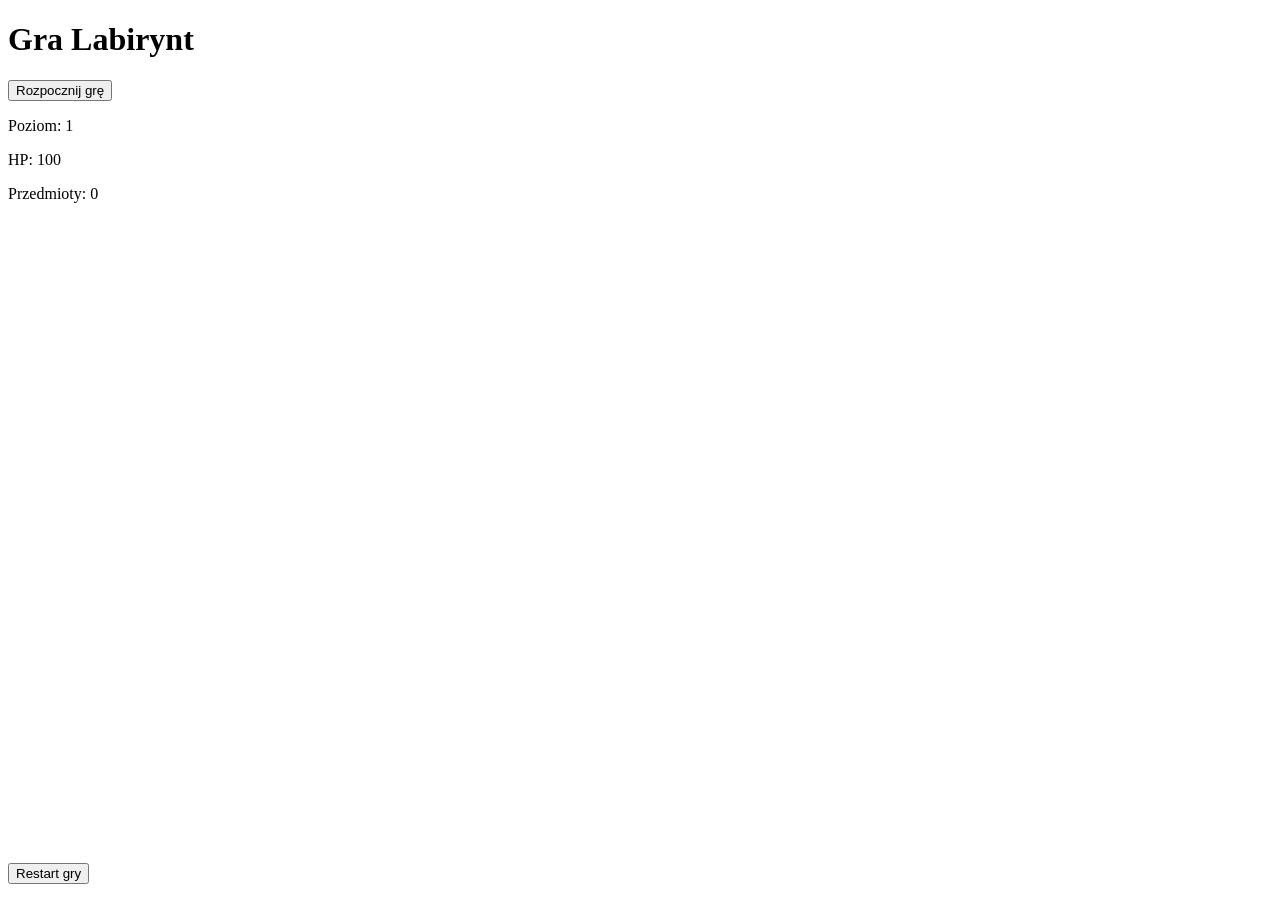
==== index.html @ d3cfe3ef "Plik HTML" ====
<!DOCTYPE html>
<html lang="pl">
<head>
    <meta charset="UTF-8">
    <meta name="viewport" content="width=device-width, initial-scale=1.0">

    <title>Gra Labirynt</title>

    <link rel="stylesheet" href="style.css">
</head>
<body>

    <!-- Ekran startowy -->
    <div id="startScreen">
        <h1>Gra Labirynt</h1>
        <button id="startButton">Rozpocznij grę</button>
    </div>

    <!-- Interfejs użytkownika -->
    <div id="ui">
        <p>Poziom: <span id="level">1</span></p>
        <p>HP: <span id="hp">100</span></p>
        <p>Przedmioty: <span id="items">0</span></p>
    </div>

    <!-- Canvas gry -->
    <canvas id="gameCanvas" width="640" height="640"></canvas>

    <!-- Komunikaty -->
    <div id="message"></div>

    <!-- Restart gry -->
    <button id="restartButton">Restart gry</button>

    <!-- Połączenie z JavaScript -->
    <script src="script.js"></script>

</body>
</html>
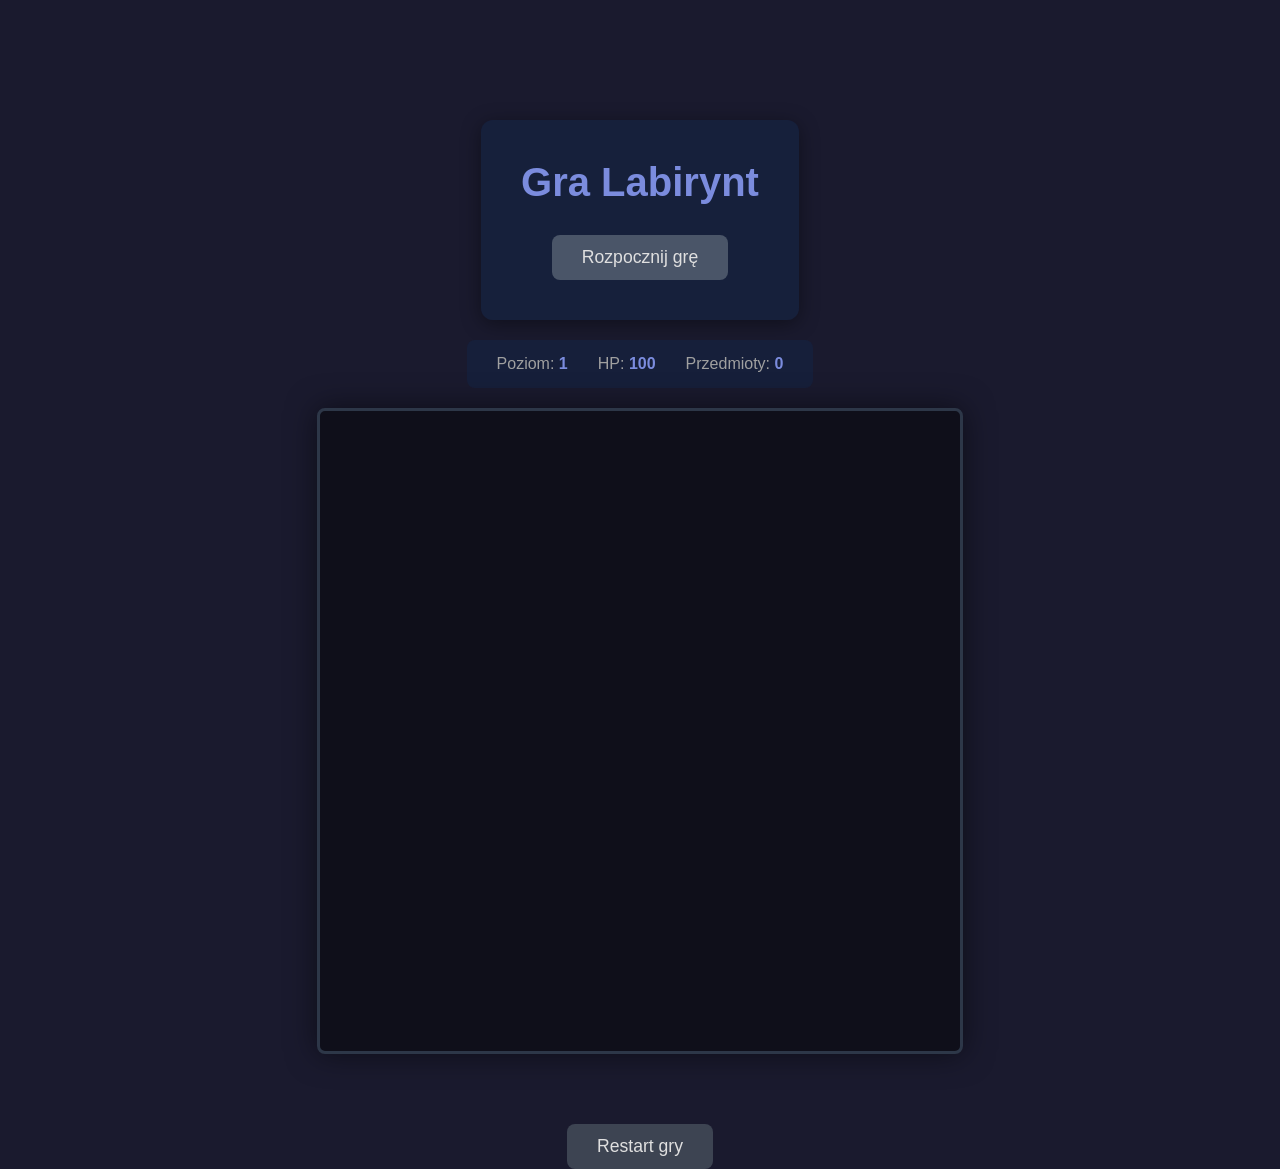
==== commit 2e354cd7: "HTML zmiana tytułu" ====
--- a/index.html
+++ b/index.html
@@ -4,7 +4,7 @@
     <meta charset="UTF-8">
     <meta name="viewport" content="width=device-width, initial-scale=1.0">
 
-    <title>Gra Labirynt</title>
+    <title>Valhalla Maze</title>
 
     <link rel="stylesheet" href="style.css">
 </head>
@@ -36,4 +36,4 @@
     <script src="script.js"></script>
 
 </body>
-</html>+</html>
--- a/style.css
+++ b/style.css
@@ -0,0 +1,241 @@
+/* RESET I PODSTAWOWE STYLE GLOBALNY */
+/* Uniwersalny reset - usuwa domyślne marginesy i paddingi,
+   ustawia box-sizing na border-box dla łatwiejszego liczenia wymiarów */
+* {
+    margin: 0;
+    padding: 0;
+    box-sizing: border-box;
+}
+
+/* Główny styl dla body - ustawia tło, czcionkę i centrowanie zawartości */
+body {
+    /* Ciemne tło w odcieniu grafitu */
+    background-color: #1a1a2e;
+    
+    /* Jasny, stonowany kolor tekstu - nie czysty biały, łagodniejszy dla oczu */
+    color: #e0e0e0;
+    
+    /* Bezszeryfowa czcionka systemowa jako fallback */
+    font-family: 'Segoe UI', Tahoma, Geneva, Verdana, sans-serif;
+    
+    /* Flexbox do wyśrodkowania zawartości */
+    display: flex;
+    flex-direction: column;
+    align-items: center;
+    
+    /* Minimalna wysokość na cały viewport */
+    min-height: 100vh;
+    
+    /* Padding górny dla odstępu od krawędzi */
+    padding-top: 20px;
+}
+
+/* ==============================================
+   EKRAN STARTOWY
+   ============================================== */
+
+#startScreen {
+    /* Centrowanie tekstu wewnątrz */
+    text-align: center;
+    
+    /* Odstęp od góry */
+    margin-top: 100px;
+    
+    /* Padding wewnętrzny */
+    padding: 40px;
+    
+    /* Ciemniejsze tło z lekką przezroczystością */
+    background-color: rgba(22, 33, 62, 0.9);
+    
+    /* Zaokrąglone rogi */
+    border-radius: 12px;
+    
+    /* Subtelny cień dla głębi */
+    box-shadow: 0 4px 20px rgba(0, 0, 0, 0.4);
+}
+
+/* Tytuł gry na ekranie startowym */
+#startScreen h1 {
+    /* Stonowany niebieski odcień */
+    color: #7b8cde;
+    
+    /* Rozmiar czcionki */
+    font-size: 2.5rem;
+    
+    /* Odstęp pod tytułem */
+    margin-bottom: 30px;
+    
+    /* Grubość czcionki */
+    font-weight: 600;
+}
+
+/* ==============================================
+   STYLE PRZYCISKÓW
+   ============================================== */
+
+/* Wspólne style dla wszystkich przycisków */
+button {
+    /* Stonowany fioletowo-niebieski kolor tła */
+    background-color: #4a5568;
+    
+    /* Kolor tekstu */
+    color: #e0e0e0;
+    
+    /* Brak obramowania */
+    border: none;
+    
+    /* Padding: góra/dół i lewo/prawo */
+    padding: 12px 30px;
+    
+    /* Rozmiar czcionki */
+    font-size: 1.1rem;
+    
+    /* Zaokrąglone rogi */
+    border-radius: 8px;
+    
+    /* Kursor wskazujący na klikalność */
+    cursor: pointer;
+    
+    /* Płynna animacja przy hover */
+    transition: background-color 0.3s ease, transform 0.2s ease;
+}
+
+/* Efekt hover na przyciskach */
+button:hover {
+    /* Jaśniejszy odcień przy najechaniu */
+    background-color: #5a6578;
+    
+    /* Lekkie powiększenie */
+    transform: scale(1.05);
+}
+
+/* Efekt aktywnego kliknięcia */
+button:active {
+    /* Lekkie zmniejszenie przy kliknięciu */
+    transform: scale(0.98);
+}
+
+/* ==============================================
+   INTERFEJS UŻYTKOWNIKA (UI)
+   ============================================== */
+
+#ui {
+    /* Flexbox do ułożenia elementów w rzędzie */
+    display: flex;
+    
+    /* Odstępy między elementami */
+    gap: 30px;
+    
+    /* Marginesy góra/dół */
+    margin: 20px 0;
+    
+    /* Tło paska UI */
+    background-color: rgba(22, 33, 62, 0.8);
+    
+    /* Padding wewnętrzny */
+    padding: 15px 30px;
+    
+    /* Zaokrąglone rogi */
+    border-radius: 8px;
+}
+
+/* Paragrafy w UI (Poziom, HP, Przedmioty) */
+#ui p {
+    /* Rozmiar czcionki */
+    font-size: 1rem;
+    
+    /* Stonowany szary kolor dla etykiet */
+    color: #a0a0a0;
+}
+
+/* Wartości liczbowe w UI (span wewnątrz p) */
+#ui span {
+    /* Wyróżniający kolor dla wartości */
+    color: #7b8cde;
+    
+    /* Pogrubienie */
+    font-weight: 700;
+}
+
+/* ==============================================
+   CANVAS GRY
+   ============================================== */
+
+#gameCanvas {
+    /* Ciemne obramowanie wokół canvasa */
+    border: 3px solid #2d3748;
+    
+    /* Zaokrąglone rogi */
+    border-radius: 8px;
+    
+    /* Cień dla efektu głębi */
+    box-shadow: 0 0 30px rgba(0, 0, 0, 0.5);
+    
+    /* Tło canvasa (widoczne zanim JS narysuje labirynt) */
+    background-color: #0f0f1a;
+}
+
+/* ==============================================
+   KOMUNIKATY
+   ============================================== */
+
+#message {
+    /* Odstęp od góry */
+    margin-top: 20px;
+    
+    /* Rozmiar czcionki */
+    font-size: 1.2rem;
+    
+    /* Zielonkawy kolor dla komunikatów sukcesu */
+    color: #68d391;
+    
+    /* Centrowanie */
+    text-align: center;
+    
+    /* Minimalna wysokość aby zapobiec "skakaniu" layoutu */
+    min-height: 30px;
+    
+    /* Pogrubienie */
+    font-weight: 500;
+}
+
+/* ==============================================
+   PRZYCISK RESTART
+   ============================================== */
+
+#restartButton {
+    /* Odstęp od góry */
+    margin-top: 20px;
+    
+    /* Ciemniejszy, bardziej stonowany kolor */
+    background-color: #3d4452;
+}
+
+/* Hover dla przycisku restart */
+#restartButton:hover {
+    background-color: #4d5462;
+}
+
+/* ==============================================
+   RESPONSYWNOŚĆ - MNIEJSZE EKRANY
+   ============================================== */
+
+@media (max-width: 700px) {
+    /* Canvas skaluje się do szerokości ekranu */
+    #gameCanvas {
+        width: 95vw;
+        height: auto;
+    }
+    
+    /* UI układa się pionowo */
+    #ui {
+        flex-direction: column;
+        gap: 10px;
+        text-align: center;
+    }
+    
+    /* Mniejszy tytuł */
+    #startScreen h1 {
+        font-size: 1.8rem;
+    }
+}
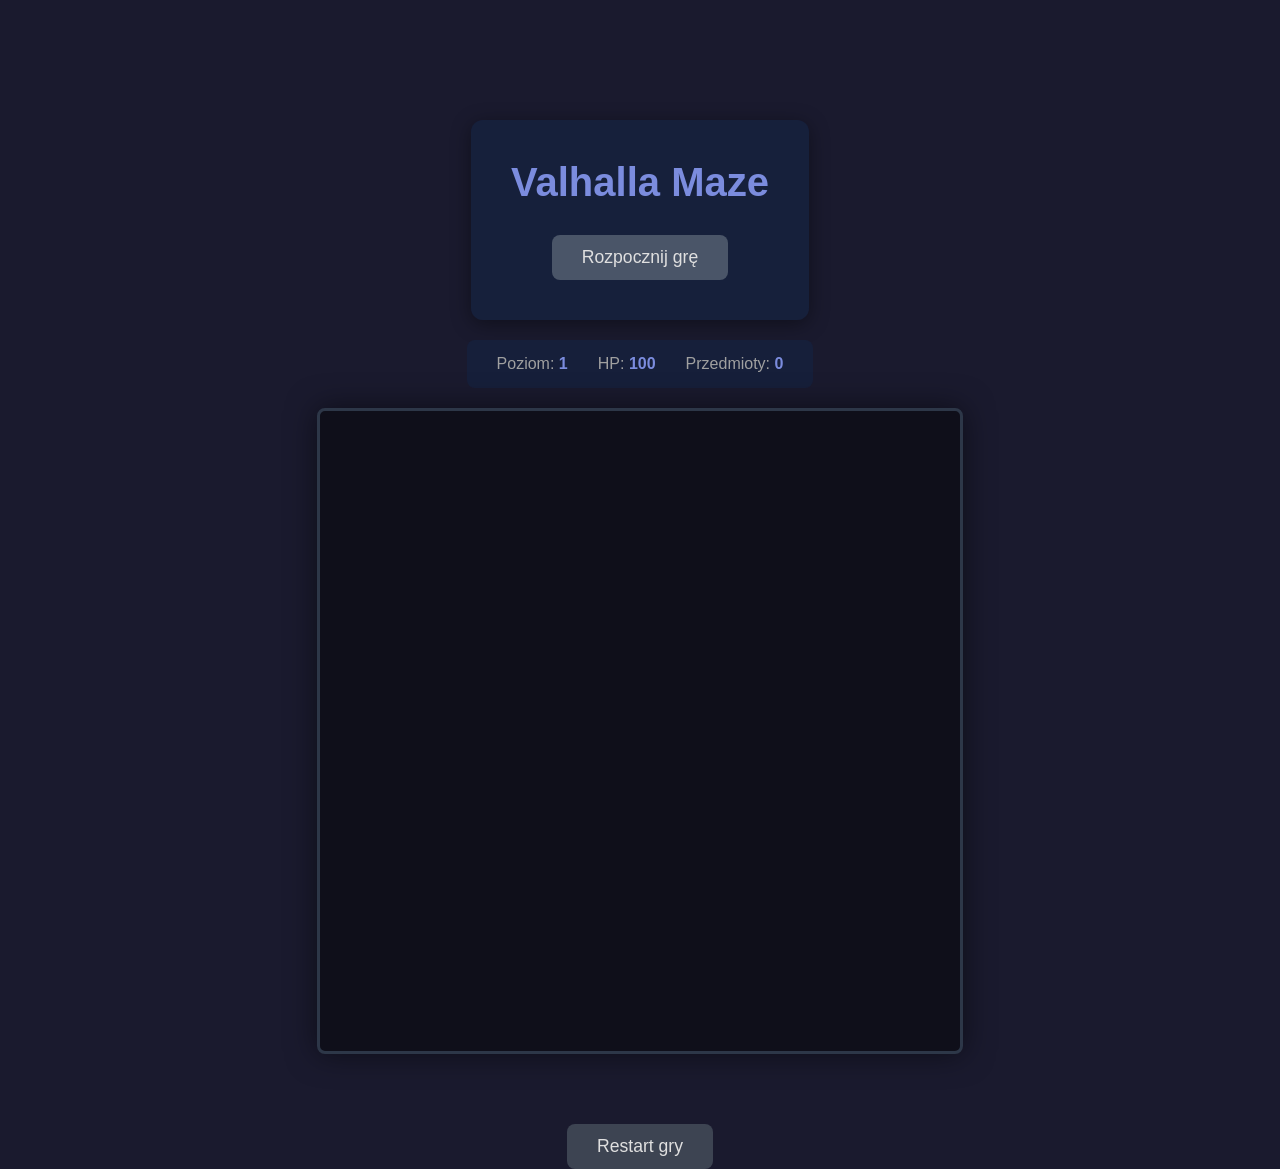
==== commit c2ec64ab: "HTML update h1" ====
--- a/index.html
+++ b/index.html
@@ -12,7 +12,7 @@
 
     <!-- Ekran startowy -->
     <div id="startScreen">
-        <h1>Gra Labirynt</h1>
+        <h1>Valhalla Maze</h1>
         <button id="startButton">Rozpocznij grę</button>
     </div>
 
